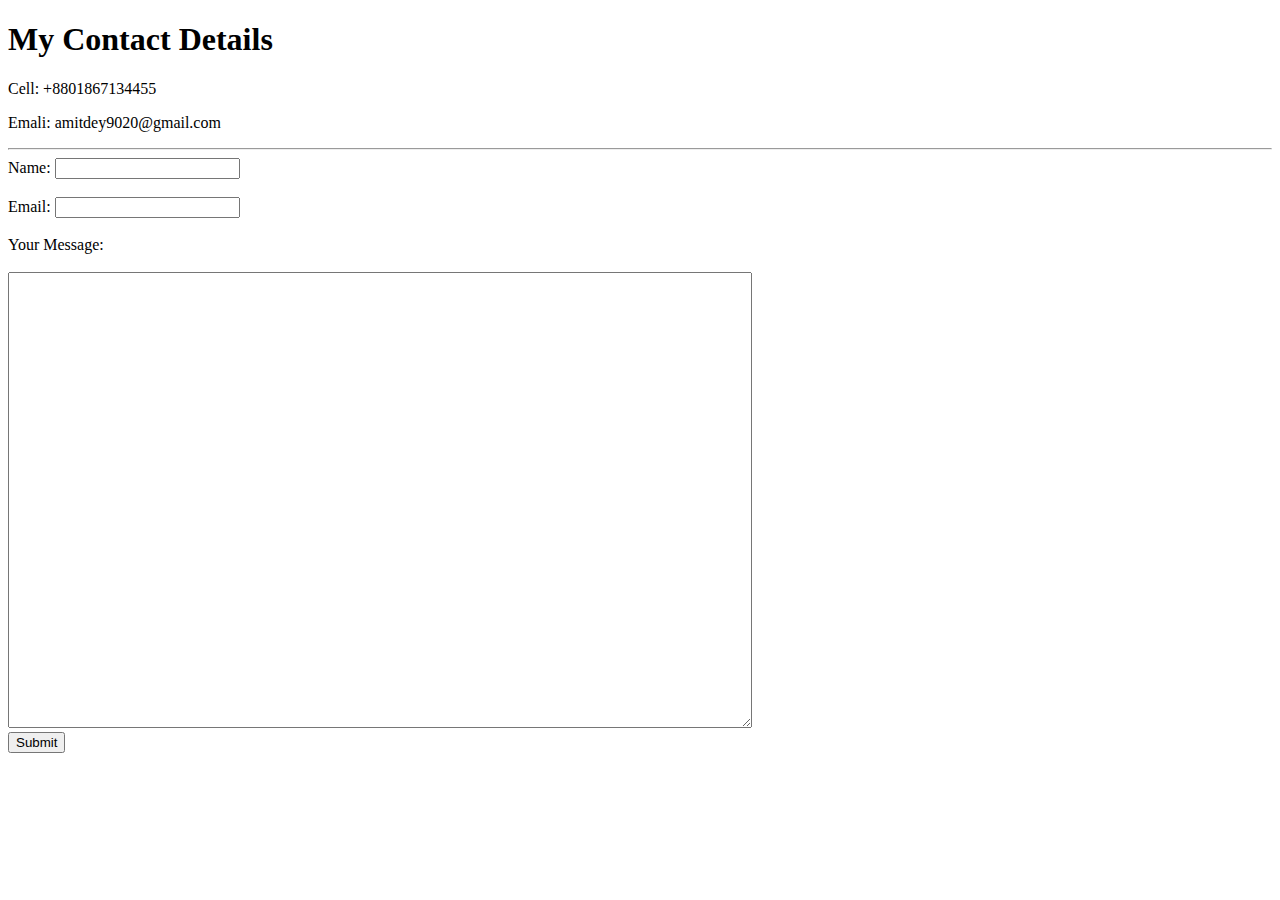
==== contact-me.html @ 77e13826 "creating a webpage using html only" ====
<!DOCTYPE html>
<html lang="en">

<head>
    <meta charset="UTF-8">
    <meta http-equiv="X-UA-Compatible" content="IE=edge">
    <meta name="viewport" content="width=device-width, initial-scale=1.0">
    <title>Contact Me</title>
</head>

<body>
    <h1>My Contact Details</h1>
    <p>Cell: +8801867134455</p>
    <p>Emali: amitdey9020@gmail.com</p>
    <hr>
    <form action="mailto:amitdey9020@gmail.com" method="post" enctype="text/plain">
        <label for="Name">Name:</label>
        <input type="text" name="Name">
        <br><br>
        <label for="Email">Email:</label>
        <input type="email" name="Email"><br><br>
        <label for="Message">Your Message:</label><br><br>
        <textarea name="Message" id="Message" cols="90" rows="30"></textarea><br>
        <input type="submit" id="">
    </form>
</body>

</html>
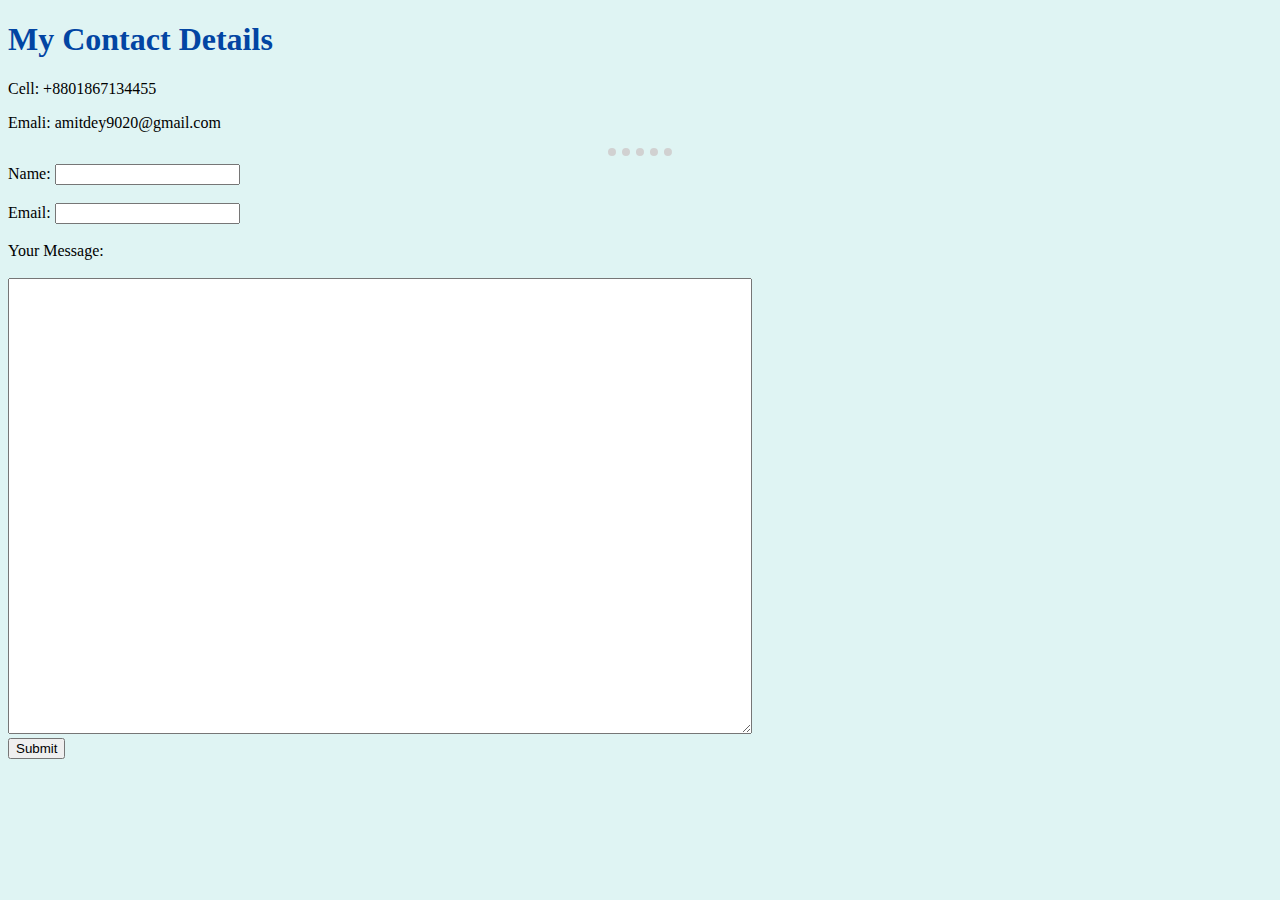
==== commit d7166387: "Adding littlebit of CSS and internal images directory" ====
--- a/contact-me.html
+++ b/contact-me.html
@@ -6,6 +6,7 @@
     <meta http-equiv="X-UA-Compatible" content="IE=edge">
     <meta name="viewport" content="width=device-width, initial-scale=1.0">
     <title>Contact Me</title>
+   <link rel="stylesheet" href="css/style.css">
 </head>
 
 <body>
--- a/css/style.css
+++ b/css/style.css
@@ -0,0 +1,19 @@
+body {
+    background-color: #DFF4F3;
+}
+
+img {
+    border-radius: 50%;
+}
+
+hr {
+    border: 0.5rem;
+    border-style: hidden hidden dotted;
+    width: 5%;
+    color: #D1D1D1;
+
+}
+
+h1,h3{
+    color: #0245A3;
+}